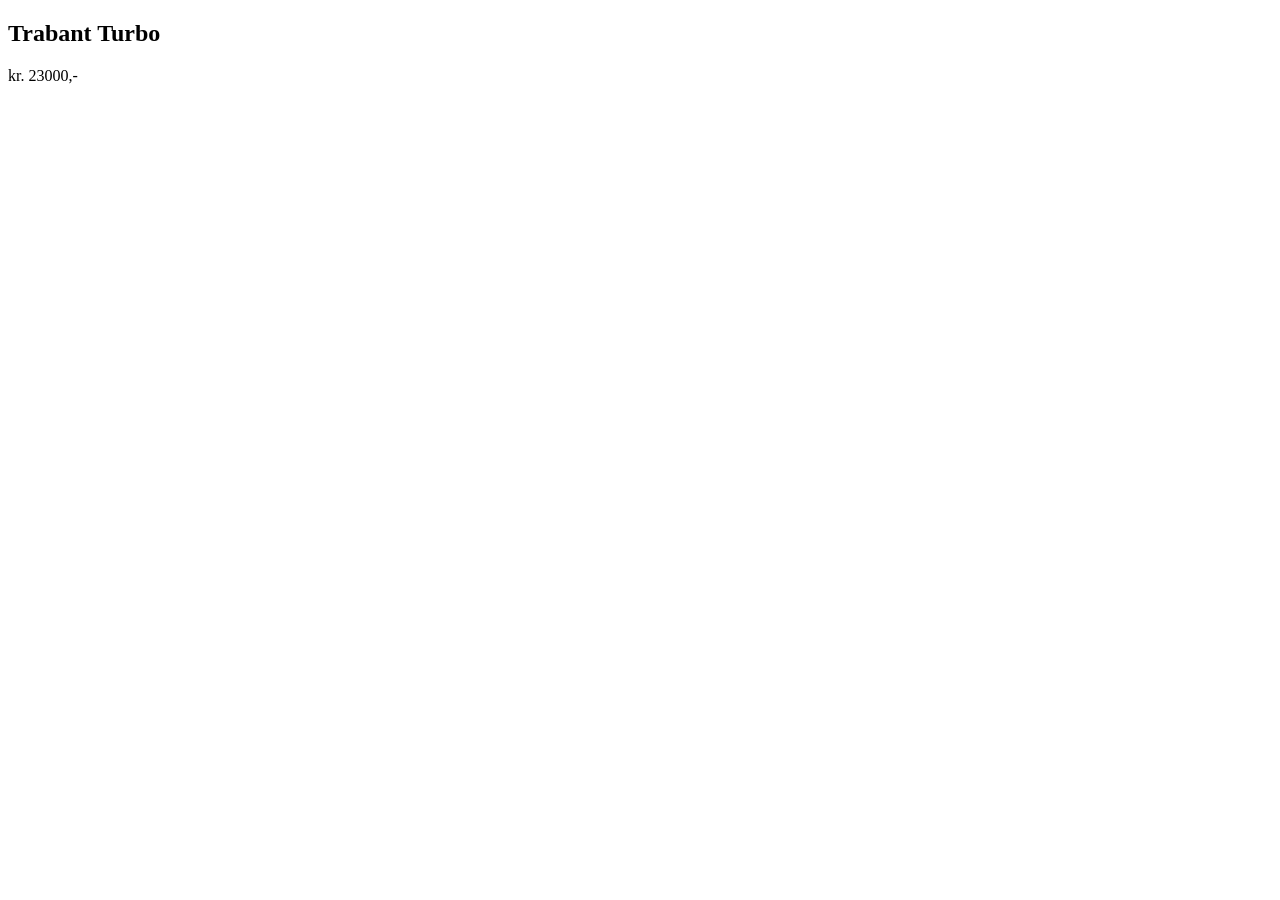
==== index.html @ 429fd649 "add script" ====
<!DOCTYPE html>
<html lang="da">

<head>
    <meta charset="UTF-8">
    <meta name="viewport" content="width=device-width, initial-scale=1.0">
    <title>Objekter</title>
</head>

<body>
    <article class="card"></article>
    <script src="script.js"></script>
</body>

</html>
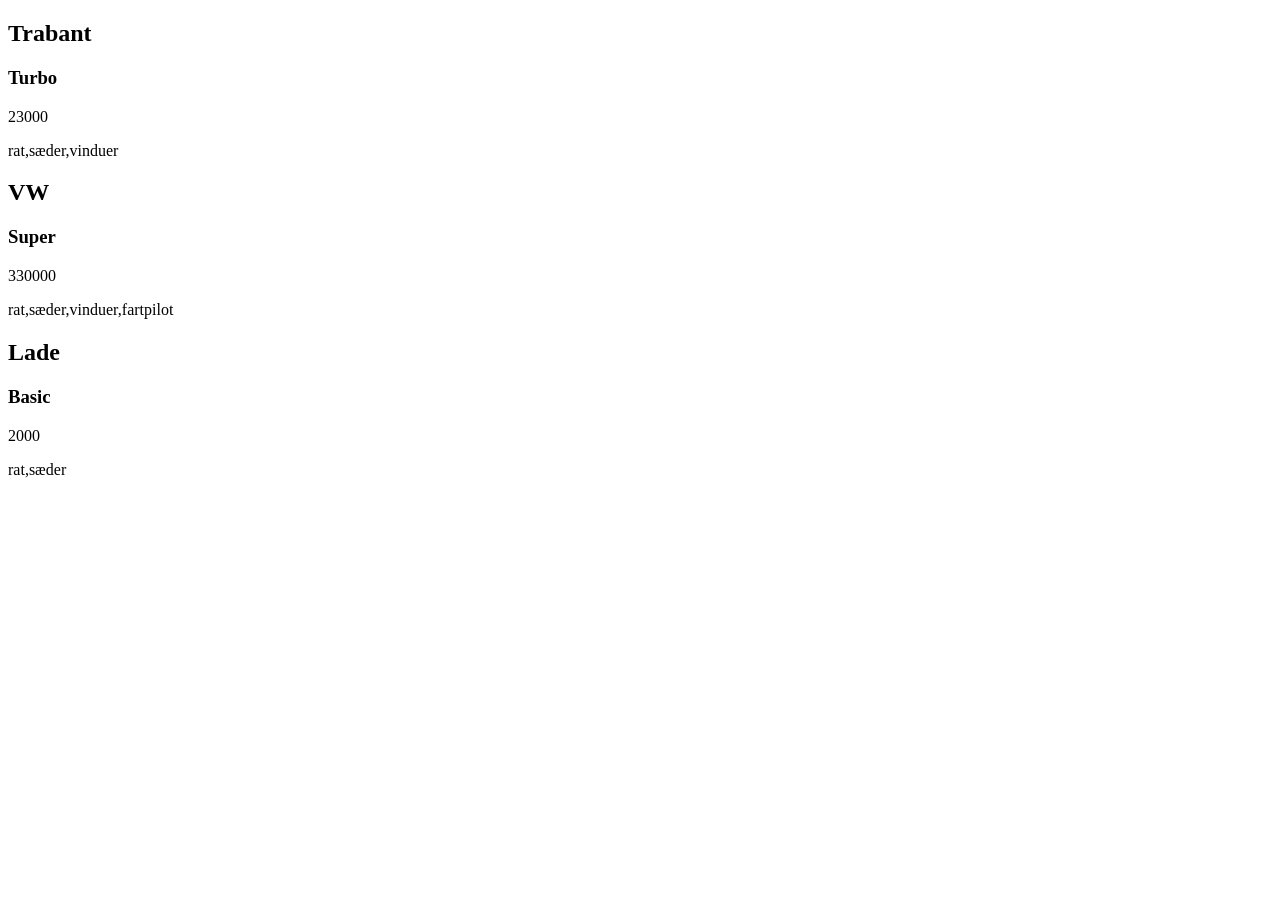
==== commit 24cfb7b1: "add array" ====
--- a/index.html
+++ b/index.html
@@ -8,7 +8,9 @@
 </head>
 
 <body>
-    <article class="card"></article>
+    <section class="produktliste">
+
+    </section>
     <script src="script.js"></script>
 </body>
 
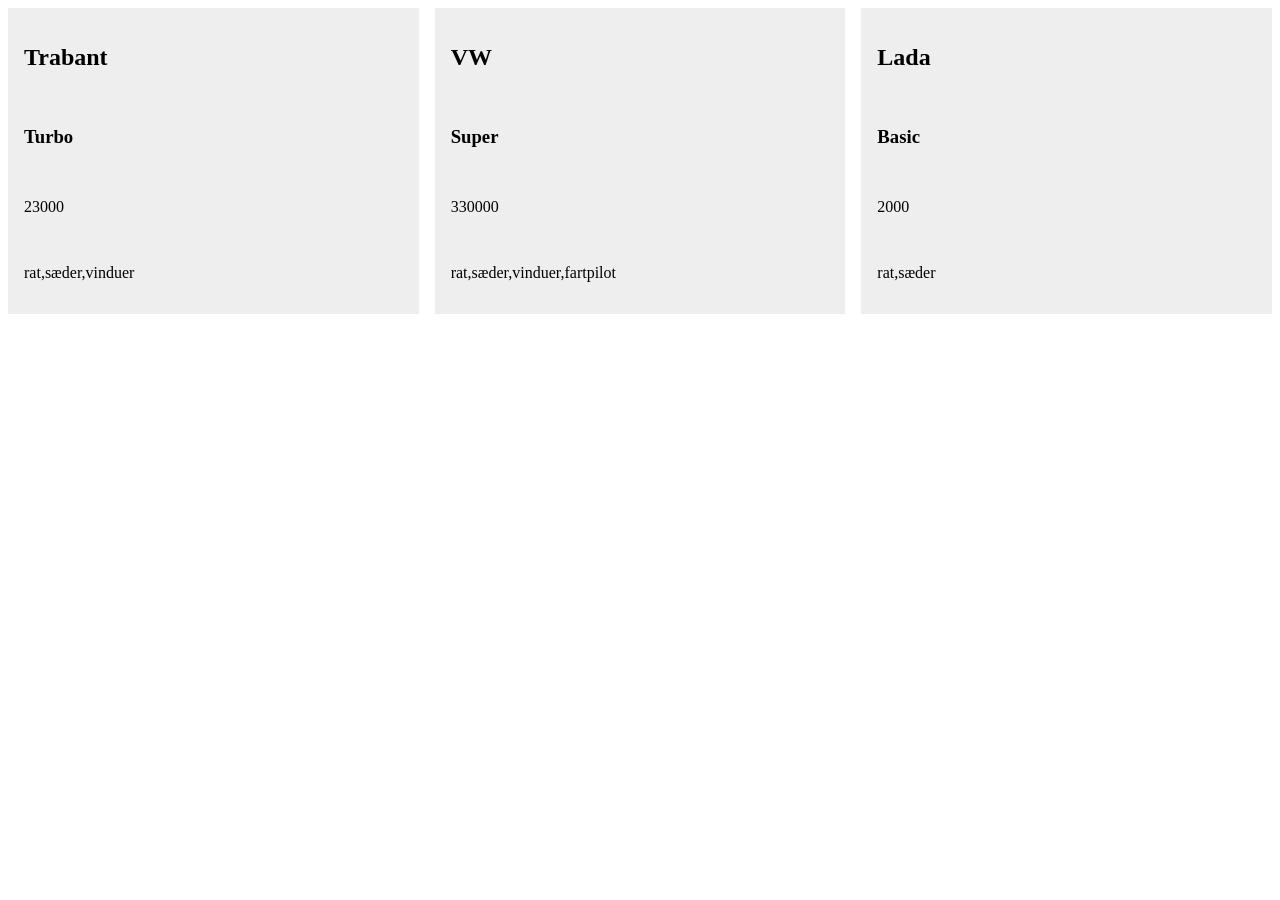
==== commit 0be82421: "add css" ====
--- a/index.html
+++ b/index.html
@@ -4,6 +4,7 @@
 <head>
     <meta charset="UTF-8">
     <meta name="viewport" content="width=device-width, initial-scale=1.0">
+    <link rel="stylesheet" href="style.css">
     <title>Objekter</title>
 </head>
 
--- a/style.css
+++ b/style.css
@@ -0,0 +1,13 @@
+.produktliste {
+    display: grid;
+    grid-template-columns: repeat(auto-fit, minmax(250px, 1fr));
+    gap: 1rem;
+}
+
+article {
+    display: grid;
+    grid-template-rows: subgrid;
+    grid-row: span 4;
+    background-color: #eee;
+    padding: 1rem;
+}
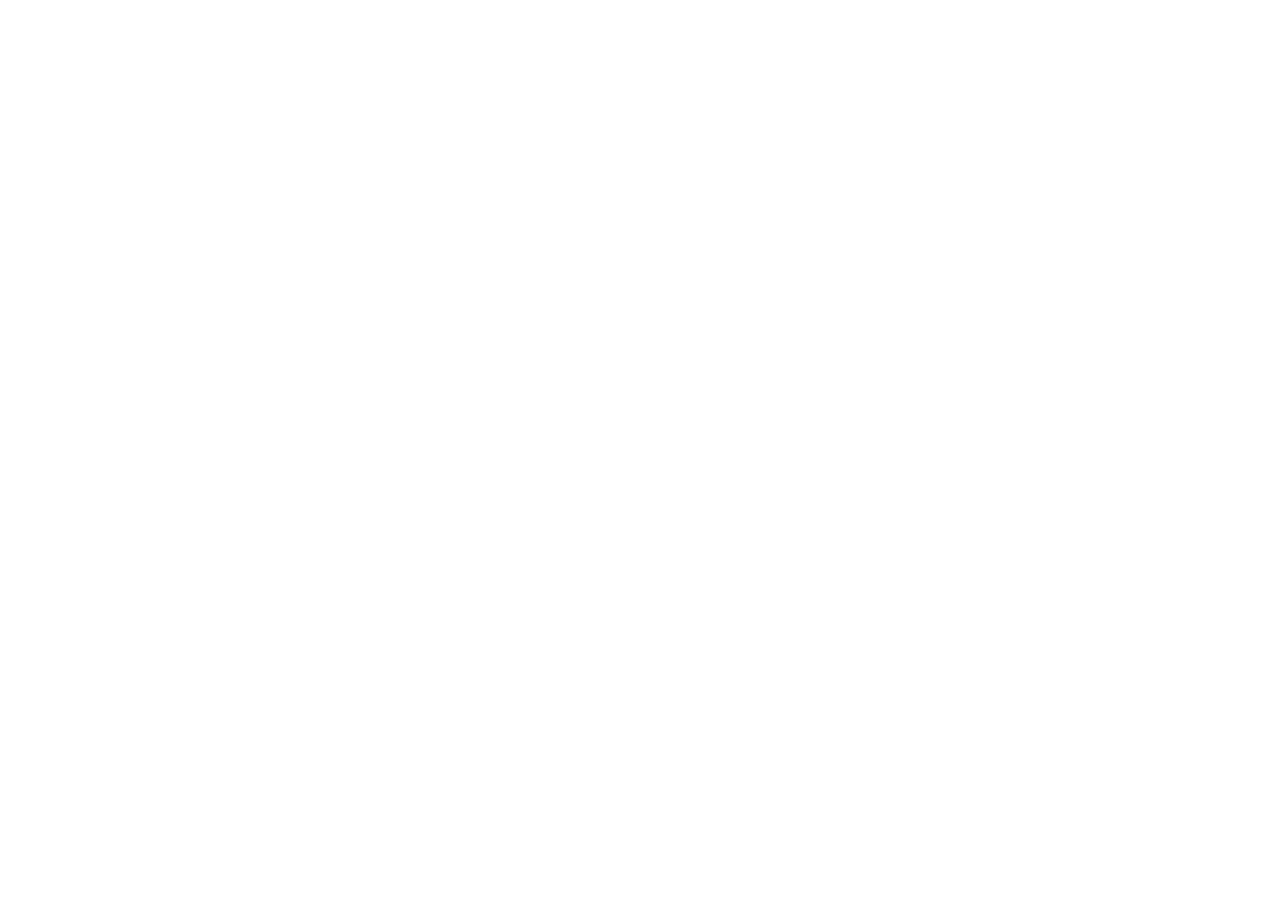
==== commit b2be4cc2: "add json" ====
--- a/index.html
+++ b/index.html
@@ -9,9 +9,7 @@
 </head>
 
 <body>
-    <section class="produktliste">
-
-    </section>
+    <section class="produktliste"></section>
     <script src="script.js"></script>
 </body>
 
--- a/style.css
+++ b/style.css
@@ -8,6 +8,6 @@
     display: grid;
     grid-template-rows: subgrid;
     grid-row: span 4;
-    background-color: #eee;
+    background-color: beige;
     padding: 1rem;
 }
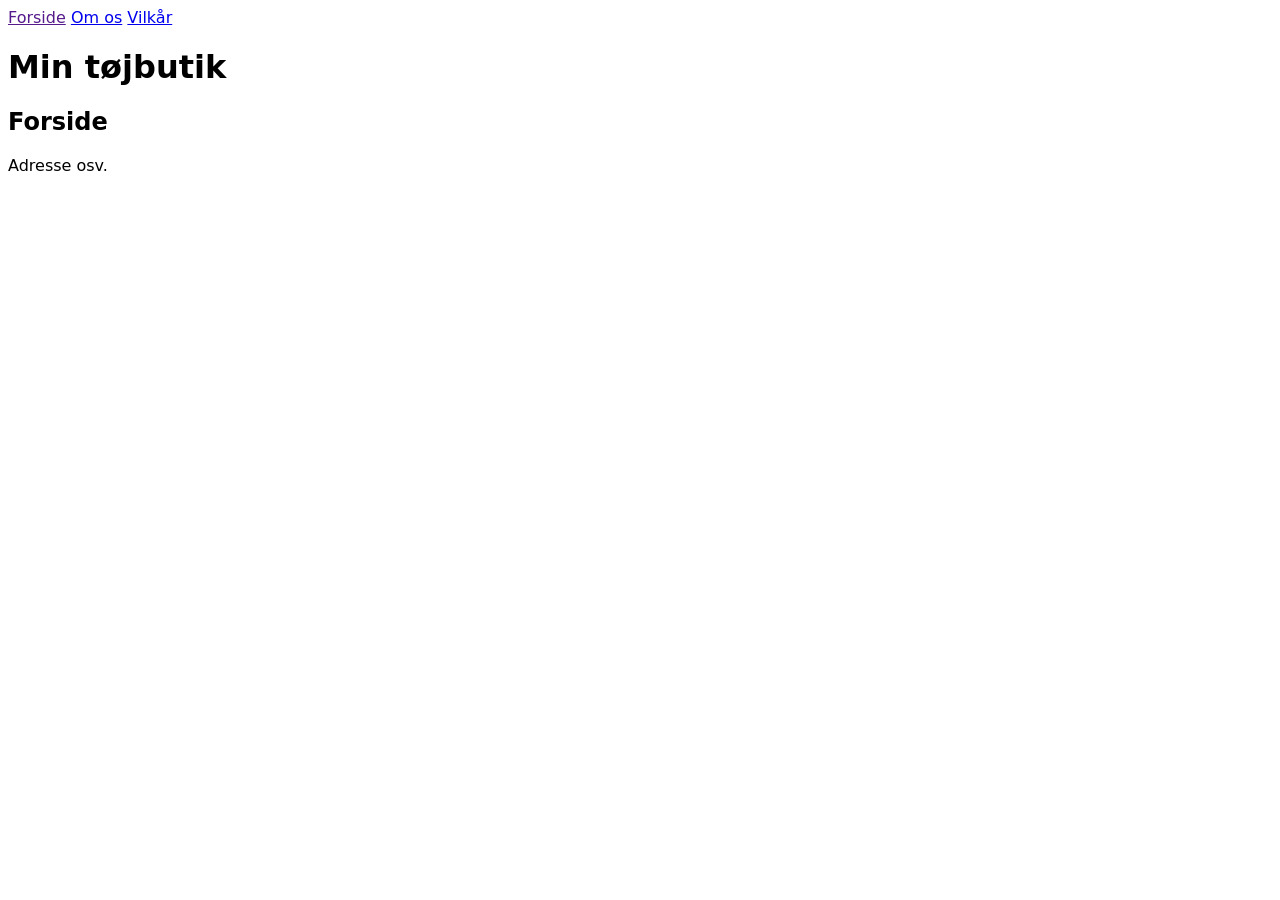
==== commit 5b3fbf9a: "add links" ====
--- a/index.html
+++ b/index.html
@@ -5,12 +5,24 @@
     <meta charset="UTF-8">
     <meta name="viewport" content="width=device-width, initial-scale=1.0">
     <link rel="stylesheet" href="style.css">
-    <title>Objekter</title>
+    <title>Forside</title>
 </head>
 
 <body>
-    <section class="produktliste"></section>
-    <script src="script.js"></script>
+    <header>
+        <nav>
+            <a href="">Forside</a>
+            <a href="about.html">Om os</a>
+            <a href="terms.html">Vilkår</a>
+        </nav>
+    </header>
+    <h1>Min tøjbutik</h1>
+    <h2>Forside</h2>
+    <section id="catListeContainer"></section>
+    <footer>
+        <p>Adresse osv.</p>
+    </footer>
+    <script src="index.js"></script>
 </body>
 
 </html>
--- a/style.css
+++ b/style.css
@@ -1,13 +1,20 @@
+html {
+    font-family: system-ui, -apple-system, BlinkMacSystemFont, 'Segoe UI', Roboto, Oxygen, Ubuntu, Cantarell, 'Open Sans', 'Helvetica Neue', sans-serif;
+}
+
 .produktliste {
     display: grid;
-    grid-template-columns: repeat(auto-fit, minmax(250px, 1fr));
+    grid-template-columns: repeat(auto-fit, minmax(200px, 1fr));
     gap: 1rem;
 }
 
 article {
     display: grid;
     grid-template-rows: subgrid;
-    grid-row: span 4;
-    background-color: beige;
-    padding: 1rem;
+    grid-row: span 5;
+    background-color: white;
+}
+
+img {
+    max-width: 100%;
 }
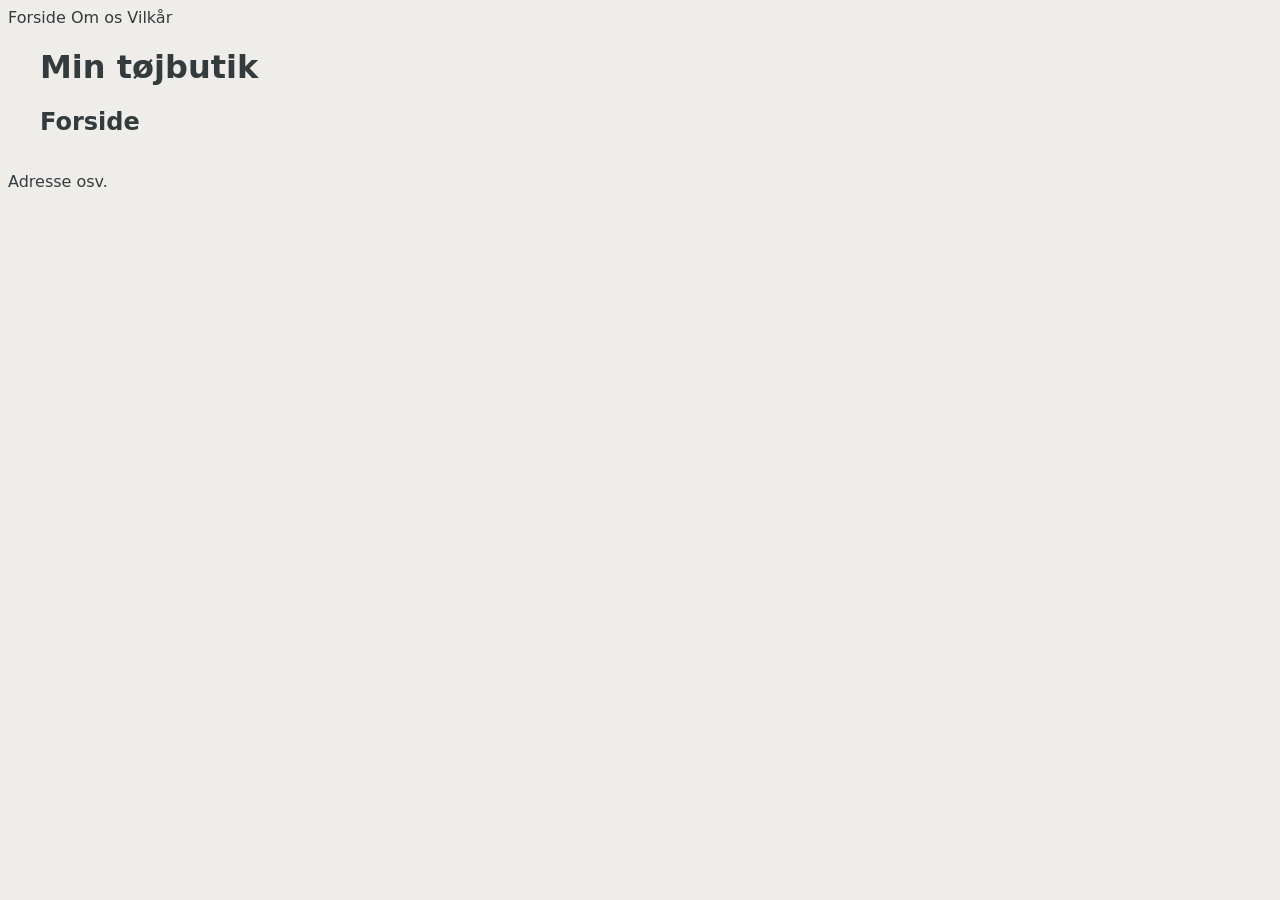
==== commit 36be59c2: "add betingelse og css" ====
--- a/index.html
+++ b/index.html
@@ -16,9 +16,11 @@
             <a href="terms.html">Vilkår</a>
         </nav>
     </header>
-    <h1>Min tøjbutik</h1>
-    <h2>Forside</h2>
-    <section id="catListeContainer"></section>
+    <main>
+        <h1>Min tøjbutik</h1>
+        <h2>Forside</h2>
+        <section id="catListeContainer"></section>
+    </main>
     <footer>
         <p>Adresse osv.</p>
     </footer>
--- a/style.css
+++ b/style.css
@@ -2,17 +2,69 @@
     font-family: system-ui, -apple-system, BlinkMacSystemFont, 'Segoe UI', Roboto, Oxygen, Ubuntu, Cantarell, 'Open Sans', 'Helvetica Neue', sans-serif;
 }
 
-.produktliste {
-    display: grid;
-    grid-template-columns: repeat(auto-fit, minmax(200px, 1fr));
-    gap: 1rem;
+:root {
+    color-scheme: light dark;
 }
 
-article {
+body {
+    color: light-dark(#333b3c, #efefec);
+    background-color: light-dark(#efedea, #223a2c);
+}
+
+main {
+    max-width: 1200px;
+    margin: auto;
+}
+
+a {
+    text-decoration: none;
+    color: inherit;
+}
+
+#catListeContainer {
     display: grid;
-    grid-template-rows: subgrid;
-    grid-row: span 5;
-    background-color: white;
+    grid-template-columns: repeat(3, 1fr);
+    gap: 1rem;
+
+    a {
+        padding: 2rem;
+        background-color: orange;
+        text-decoration: none;
+        color: inherit;
+        text-align: center;
+    }
+}
+
+#produktliste {
+    display: grid;
+    grid-template-columns: repeat(auto-fit, minmax(250px, 1fr));
+    gap: 1rem;
+
+    .udsolgt {
+        filter: grayscale(1);
+        opacity: .5;
+        pointer-events: none;
+    }
+
+    h2,
+    h3,
+    p {
+        padding: 0;
+        margin: 0;
+    }
+
+    a,
+    article,
+    div {
+        display: grid;
+        grid-template-rows: subgrid;
+        grid-row: span 5;
+        background-color: light-dark(#efedea, #466452);
+
+        div {
+            padding: 1rem;
+        }
+    }
 }
 
 img {
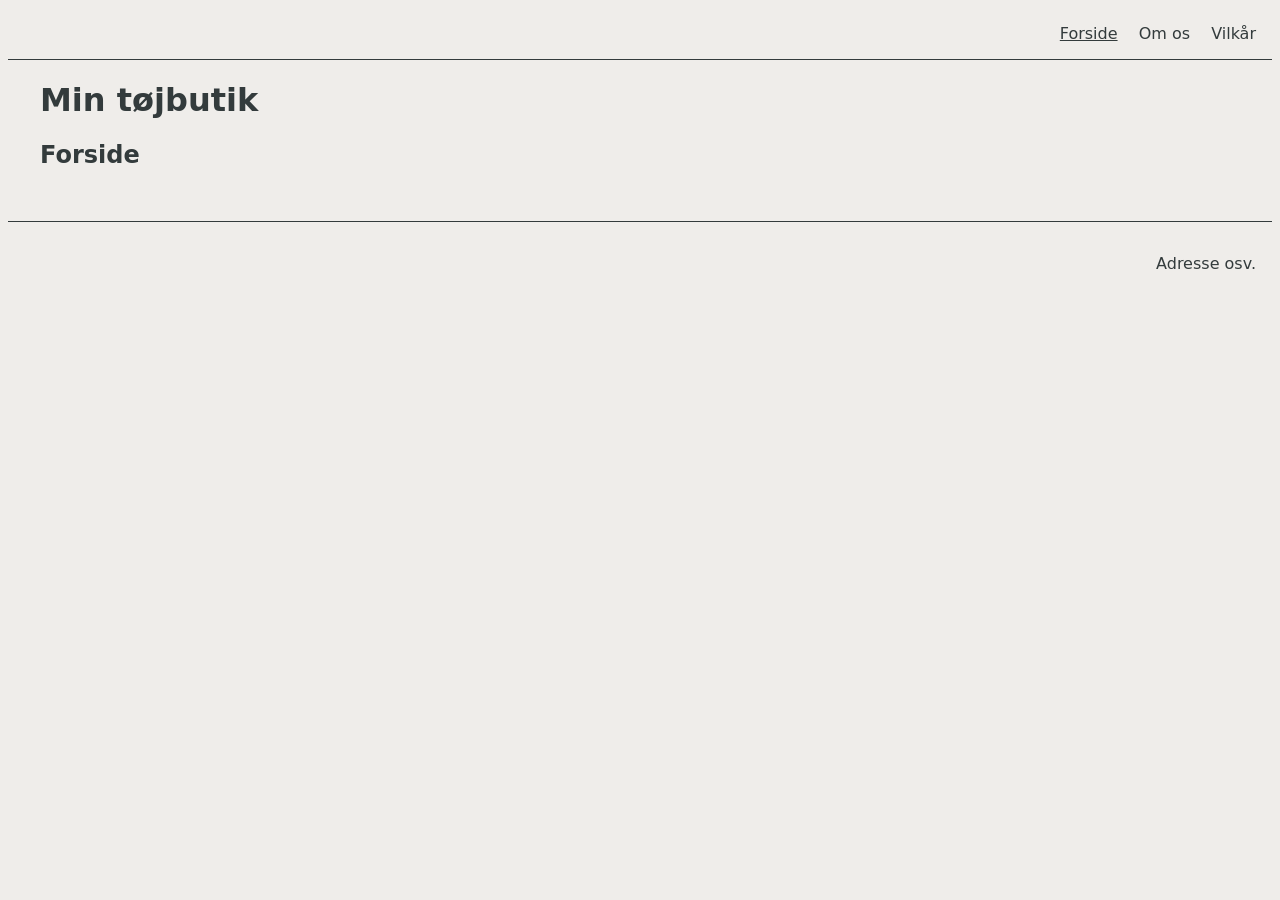
==== commit 3f3625d7: "add css" ====
--- a/index.html
+++ b/index.html
@@ -11,7 +11,7 @@
 <body>
     <header>
         <nav>
-            <a href="">Forside</a>
+            <a href="" class="aktiv">Forside</a>
             <a href="about.html">Om os</a>
             <a href="terms.html">Vilkår</a>
         </nav>
--- a/style.css
+++ b/style.css
@@ -11,6 +11,25 @@
     background-color: light-dark(#efedea, #223a2c);
 }
 
+header,
+footer {
+    padding: 1rem;
+    text-align: right;
+
+    a {
+        margin-left: 1rem;
+    }
+}
+
+header {
+    border-bottom: solid 1px;
+}
+
+footer {
+    margin-top: 2rem;
+    border-top: solid 1px;
+}
+
 main {
     max-width: 1200px;
     margin: auto;
@@ -19,6 +38,14 @@
 a {
     text-decoration: none;
     color: inherit;
+}
+
+img {
+    max-width: 100%;
+}
+
+.aktiv {
+    text-decoration: underline;
 }
 
 #catListeContainer {
@@ -40,10 +67,29 @@
     grid-template-columns: repeat(auto-fit, minmax(250px, 1fr));
     gap: 1rem;
 
+    a:hover {
+        translate: 0 -.3rem;
+        transition: .2s;
+    }
+
+    article {
+        position: relative;
+    }
+
     .udsolgt {
         filter: grayscale(1);
         opacity: .5;
         pointer-events: none;
+    }
+
+    .tilbudslabel {
+        position: absolute;
+        top: 1rem;
+        right: 1rem;
+        padding: 1rem;
+        background-color: yellow;
+        color: black;
+        rotate: -10deg;
     }
 
     h2,
@@ -61,12 +107,18 @@
         grid-row: span 5;
         background-color: light-dark(#efedea, #466452);
 
+        span {
+            background-color: yellow;
+            color: #223a2c;
+        }
+
         div {
             padding: 1rem;
         }
     }
 }
 
-img {
-    max-width: 100%;
+.details {
+    display: flex;
+    gap: 1rem;
 }
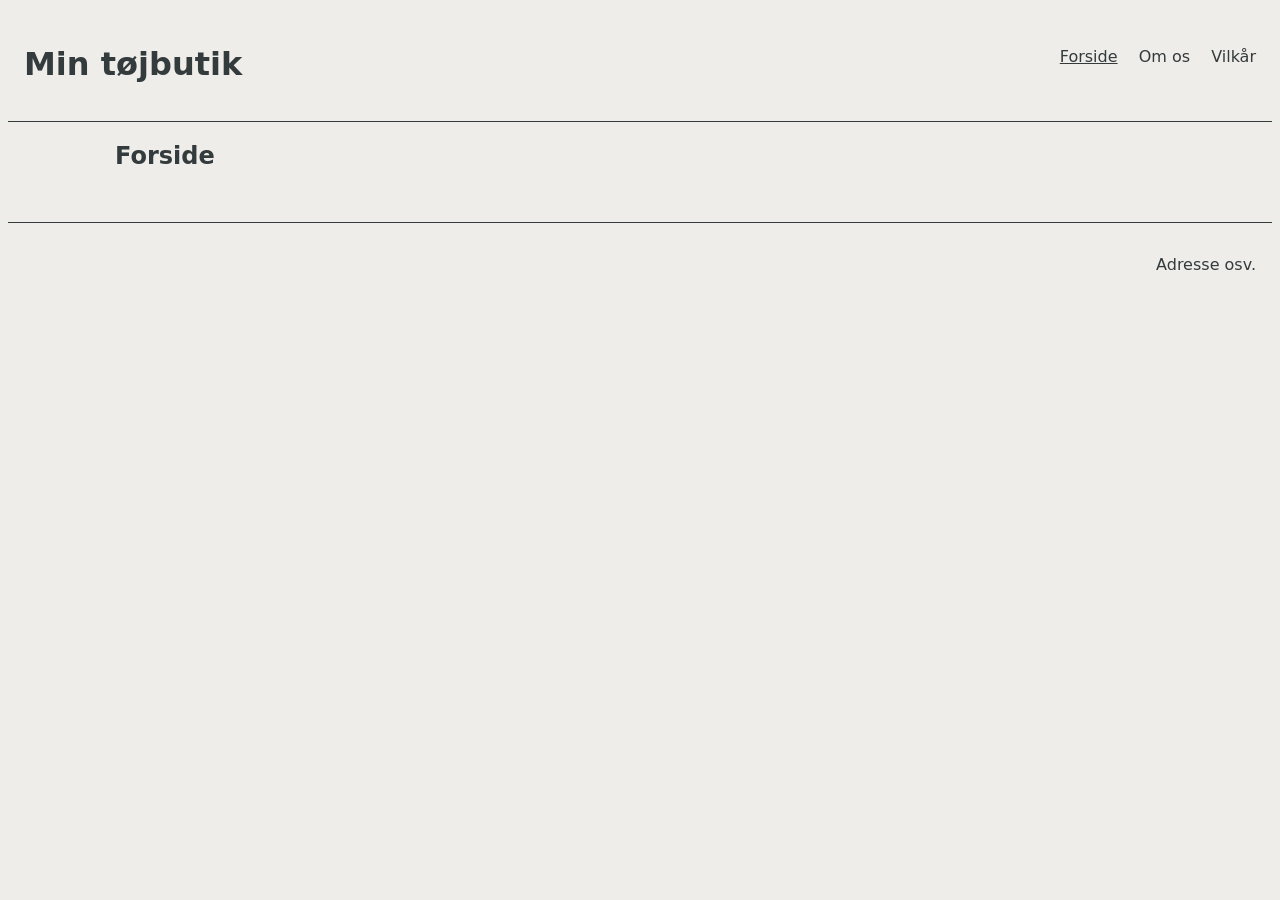
==== commit 1709716f: "header" ====
--- a/index.html
+++ b/index.html
@@ -10,6 +10,7 @@
 
 <body>
     <header>
+        <h1>Min tøjbutik</h1>
         <nav>
             <a href="" class="aktiv">Forside</a>
             <a href="about.html">Om os</a>
@@ -17,7 +18,6 @@
         </nav>
     </header>
     <main>
-        <h1>Min tøjbutik</h1>
         <h2>Forside</h2>
         <section id="catListeContainer"></section>
     </main>
--- a/style.css
+++ b/style.css
@@ -23,6 +23,9 @@
 
 header {
     border-bottom: solid 1px;
+    display: flex;
+    align-items: center;
+    justify-content: space-between;
 }
 
 footer {
@@ -31,8 +34,12 @@
 }
 
 main {
-    max-width: 1200px;
+    max-width: 1050px;
     margin: auto;
+}
+
+nav {
+    margin-bottom: 1rem;
 }
 
 a {
@@ -64,7 +71,7 @@
 
 #produktliste {
     display: grid;
-    grid-template-columns: repeat(auto-fit, minmax(250px, 1fr));
+    grid-template-columns: repeat(auto-fit, 250px);
     gap: 1rem;
 
     a:hover {
